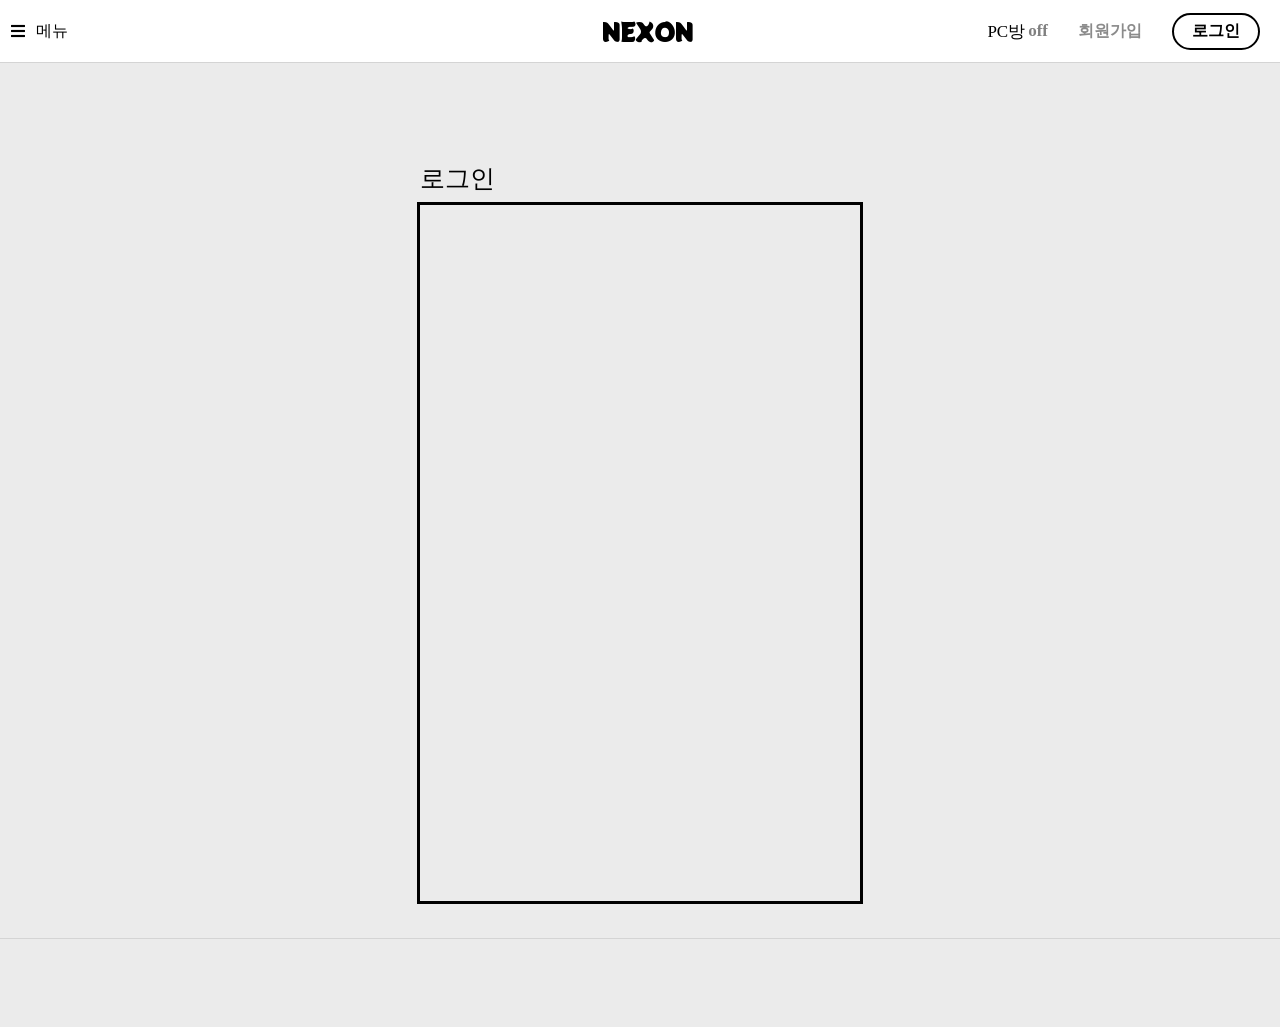
==== 넥슨 로그인창/index.html @ 04d27ecf "넥슨 로그인창 ver. 1 +nav 완성 +main 레이아웃 진행중 +footer 레이아웃 진행중" ====
<!DOCTYPE html>
<html lang="en">
<head>
    <meta charset="UTF-8">
    <meta name="viewport" content="width=device-width, initial-scale=1.0">
    <link rel="stylesheet" href="style.css">
    <link rel="stylesheet" href="https://cdnjs.cloudflare.com/ajax/libs/font-awesome/5.15.2/css/all.min.css" integrity="sha512-HK5fgLBL+xu6dm/Ii3z4xhlSUyZgTT9tuc/hSrtw6uzJOvgRr2a9jyxxT1ely+B+xFAmJKVSTbpM/CuL7qxO8w==" crossorigin="anonymous" />
    <link rel="preconnect" href="https://fonts.gstatic.com">
    <link href="https://fonts.googleapis.com/css2?family=Potta+One&display=swap" rel="stylesheet">
    <script src="https://ajax.googleapis.com/ajax/libs/jquery/3.5.1/jquery.min.js"></script>
    <script src="index-UI.js"></script>
    <title>넥슨 로그인창</title>
</head>
<body>
    <nav id="nav">
        <div id="menu">
            <div id="menu-space">
                <i class="fas fa-times"></i>
            </div>
            <i class="menubtn fas fa-bars"></i>
            <div class="menubtn">메뉴</div>
        </div>
        <div id="logo">NEXON</div>
        <div id="login">
            <div id="PC" class="nav-right">
                <div id="PC-left">PC방</div>
                <div id="PC-right">off</div>
            </div>
            <div id="sign" class="nav-right">회원가입</div>
            <div id="login-btn" class="nav-right">로그인</div>
        </div>
    </nav>
    <main>
        <header>
            로그인
        </header>
        <div id="main-box">

        </div>
    </main>
    <footer></footer>
</body>
</html>
---- 넥슨 로그인창/style.css ----
body {
    margin: 0;
    padding: 0;
    background-color: rgb(235, 235, 235);
}

nav {
    height: 62px;
    width: 100%;
    border-bottom: 1px solid rgb(212, 212, 212);
    background-color: white;
    display: flex;
    justify-content: space-between;
    align-items: center;
}

#menu {
    display: flex;
    align-items: center;
}

#menu-space {
    width: 400px;
    position: absolute;
    left: -400px;
    z-index: 100;
    transition: 1s;
    background-color: white;
    height: 100vh;
    top: 0;
}

.menubtn {
    padding-left: 11px;
}

.fa-times {
    font-size: 25px;
    margin-top: 18px;
    margin-left: 11px;
}

#logo {
    position: absolute;
    left: 47%;
    font-size: 24px;
    font-weight: bold;
    font-family: 'Potta One', cursive;;
}

#login {
    display: flex;
    align-items: center;
}

.nav-right {
    padding-right: 30px;
}

#PC {
    display: flex;
    align-items: center;
}

#PC-left {
    font-size: 17px;
}

#PC-right {
    padding-left: 3px;
    font-size: 17px;
    font-weight: bold;
    color: grey;
}

#sign {
    color: rgb(139, 139, 139);
    font-weight: bold;
}

#sign:hover {
    color: rgb(85, 85, 255);
    transition: 0.5s;
}

#login-btn {
    border: 2px solid black;
    padding: 6px 18px;
    margin-right: 20px;
    border-radius: 28px;
    font-weight: bold;
}

#login-btn:hover {
    border: 2px solid blue;
    background-color: blue;
    color: white;
    transition: 0.5s;
}

main {
    height: 855px;
    border-bottom: 1px solid rgb(212, 212, 212);
    display: flex;
    flex-direction: column;
    align-items: center;
    padding-bottom: 20px;
}

header {
    width: 440px;
    font-size: 25px;
    height: 139px;
    line-height: 232px;
}

#main-box {
    height: 696px;
    width: 440px;
    border: solid;
}

footer {
    height: 88px;
}
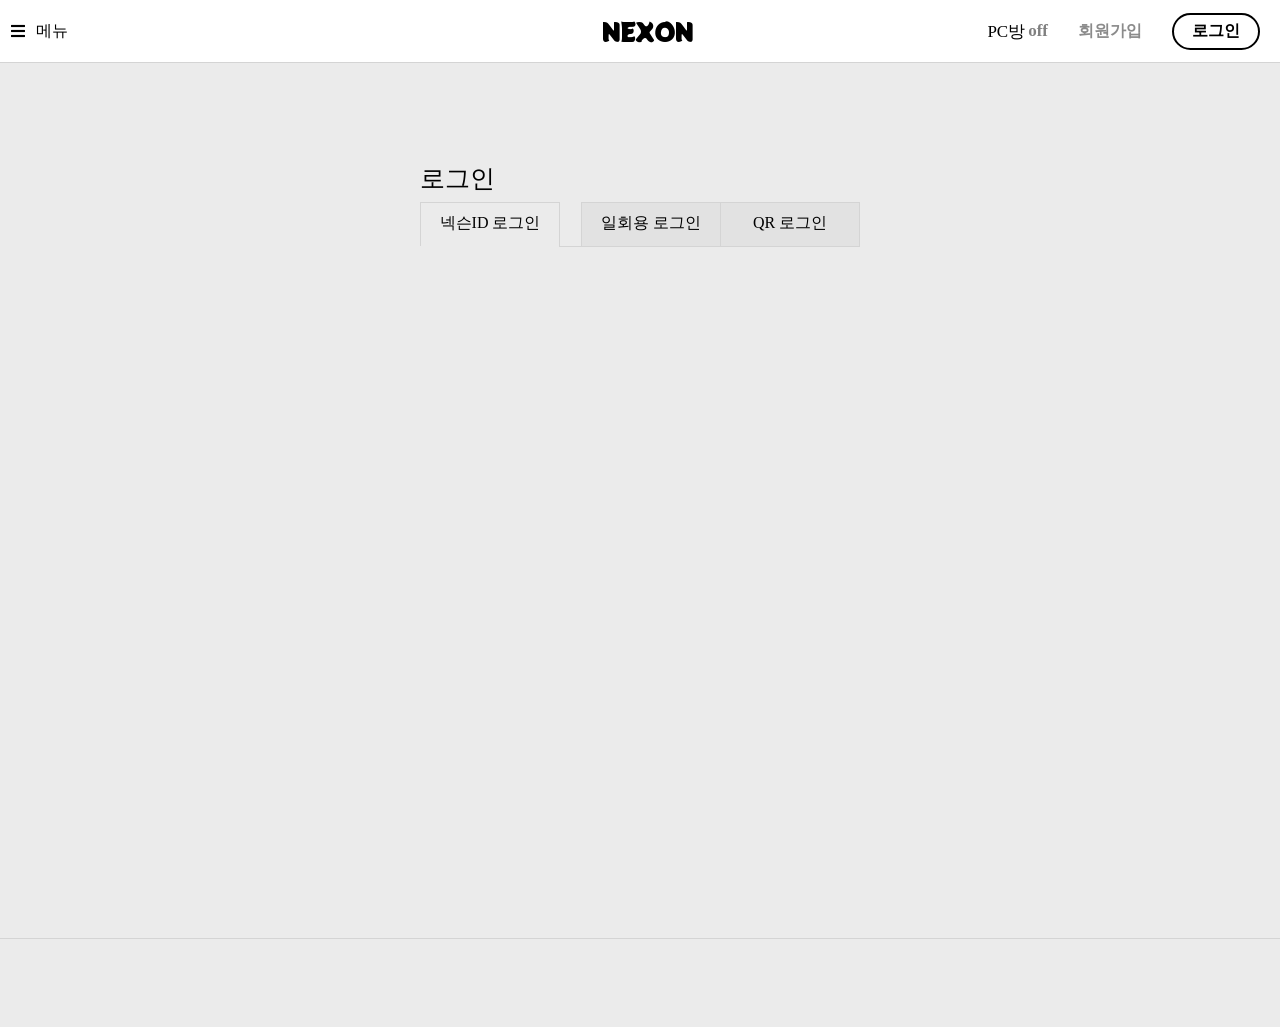
==== commit bfd98209: "넥슨 로그인창 ver. 4 +버튼 바탕색 변화 및 밑줄 변화 추가" ====
--- a/넥슨 로그인창/index.html
+++ b/넥슨 로그인창/index.html
@@ -35,7 +35,12 @@
             로그인
         </header>
         <div id="main-box">
-
+            <div id="top-btn">
+                <a href="index.html"><div id="btn1">넥슨ID 로그인</div></a>
+                <div class="empty-space"></div>
+                <a href="index2.html"><div id="btn2">일회용 로그인</div></a>
+                <a href="index3.html"><div id="btn3">QR 로그인</div></a>
+            </div>
         </div>
     </main>
     <footer></footer>
--- a/넥슨 로그인창/style.css
+++ b/넥슨 로그인창/style.css
@@ -2,6 +2,11 @@
     margin: 0;
     padding: 0;
     background-color: rgb(235, 235, 235);
+}
+
+a {
+    text-decoration: none;
+    color: black;
 }
 
 nav {
@@ -117,7 +122,48 @@
 #main-box {
     height: 696px;
     width: 440px;
-    border: solid;
+}
+
+#top-btn {
+    display: flex;
+    justify-content: space-between;
+}
+
+#btn1 {
+    width: 138px;
+    height: 43px;
+    text-align: center;
+    line-height: 40px;
+    border: 1px solid rgb(212,212,212);
+    border-bottom: none;
+    border-right: none;
+}
+
+.empty-space {
+    width: 21px;
+    height: 44px;
+    border: 1px solid rgb(212, 212, 212);
+    border-top: none;
+}
+
+#btn2 {
+    width: 138px;
+    height: 43px;
+    text-align: center;
+    line-height: 40px;
+    border: 1px solid rgb(212,212,212);
+    background-color: rgb(226, 226, 226);
+    border-left: none;
+}
+
+#btn3 {
+    width: 138px;
+    height: 43px;
+    text-align: center;
+    line-height: 40px;
+    border: 1px solid rgb(212,212,212);
+    border-left: none;
+    background-color: rgb(226, 226, 226);
 }
 
 footer {
